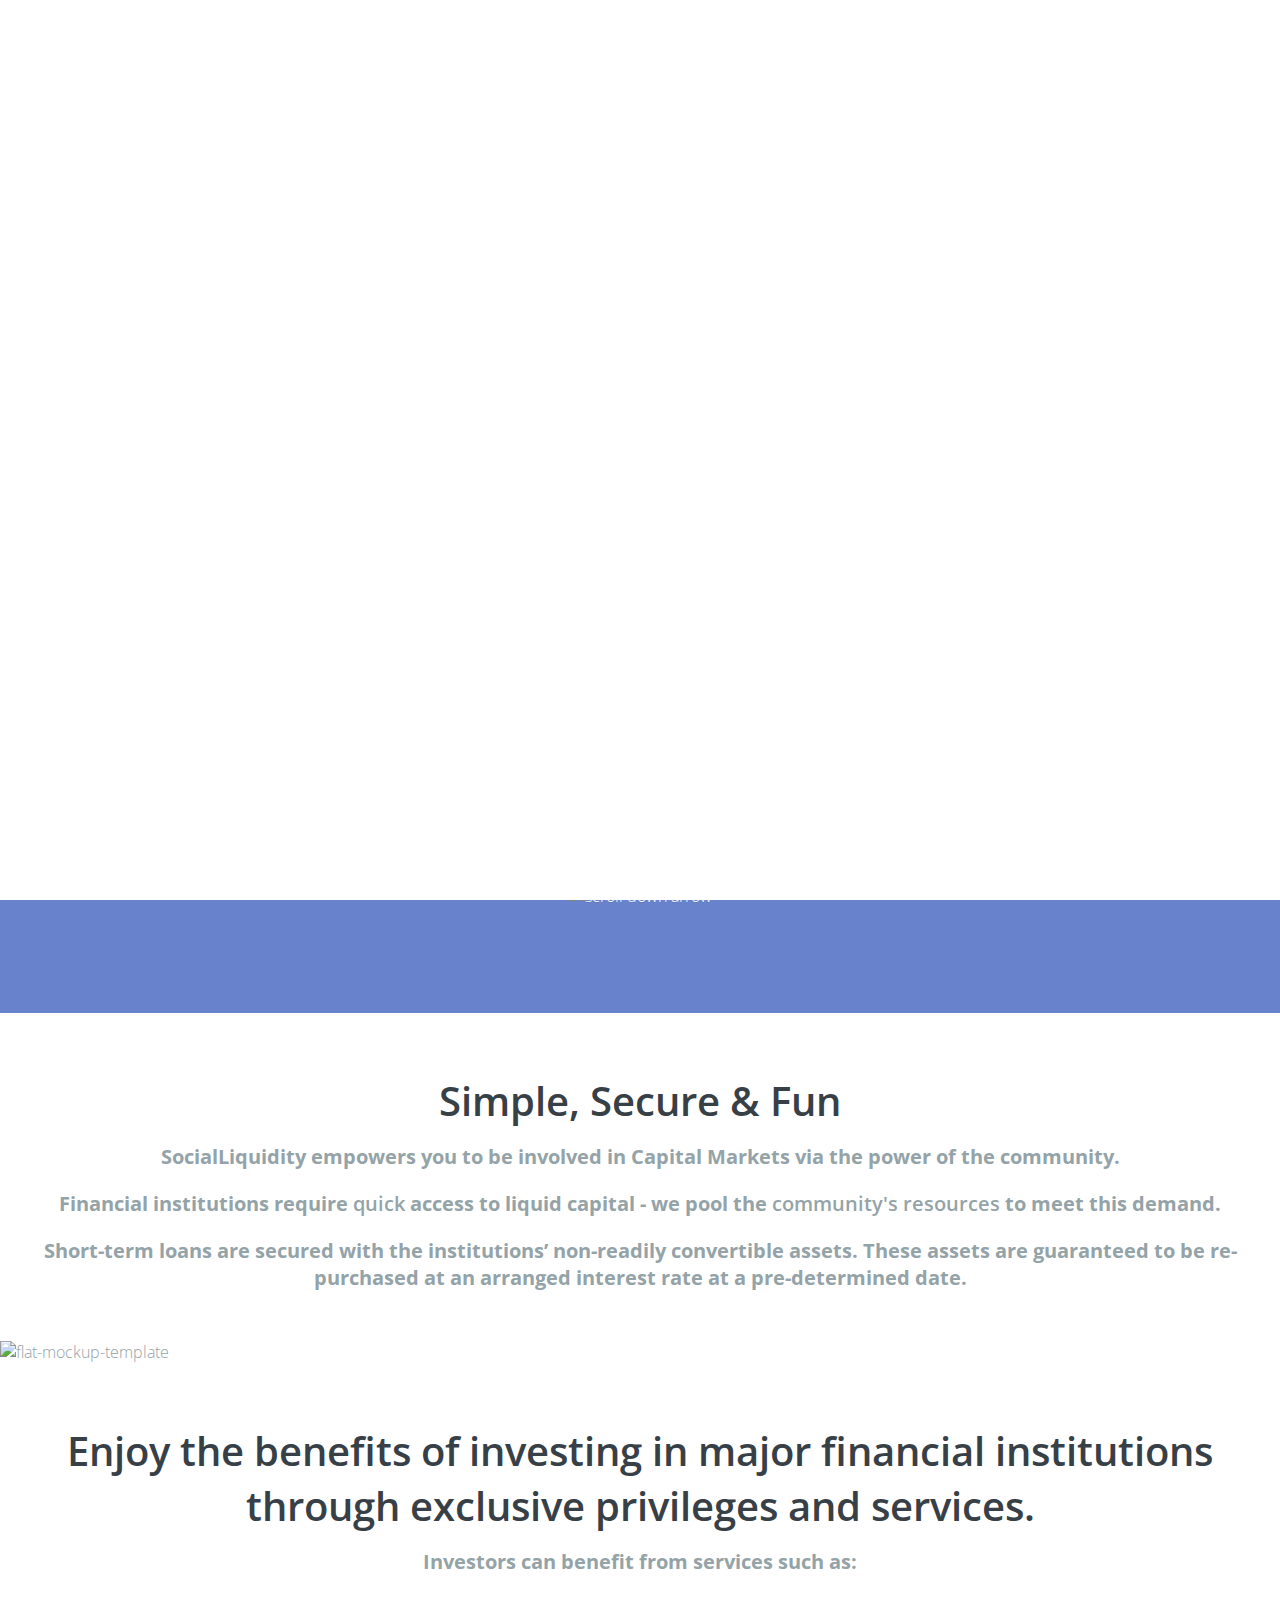
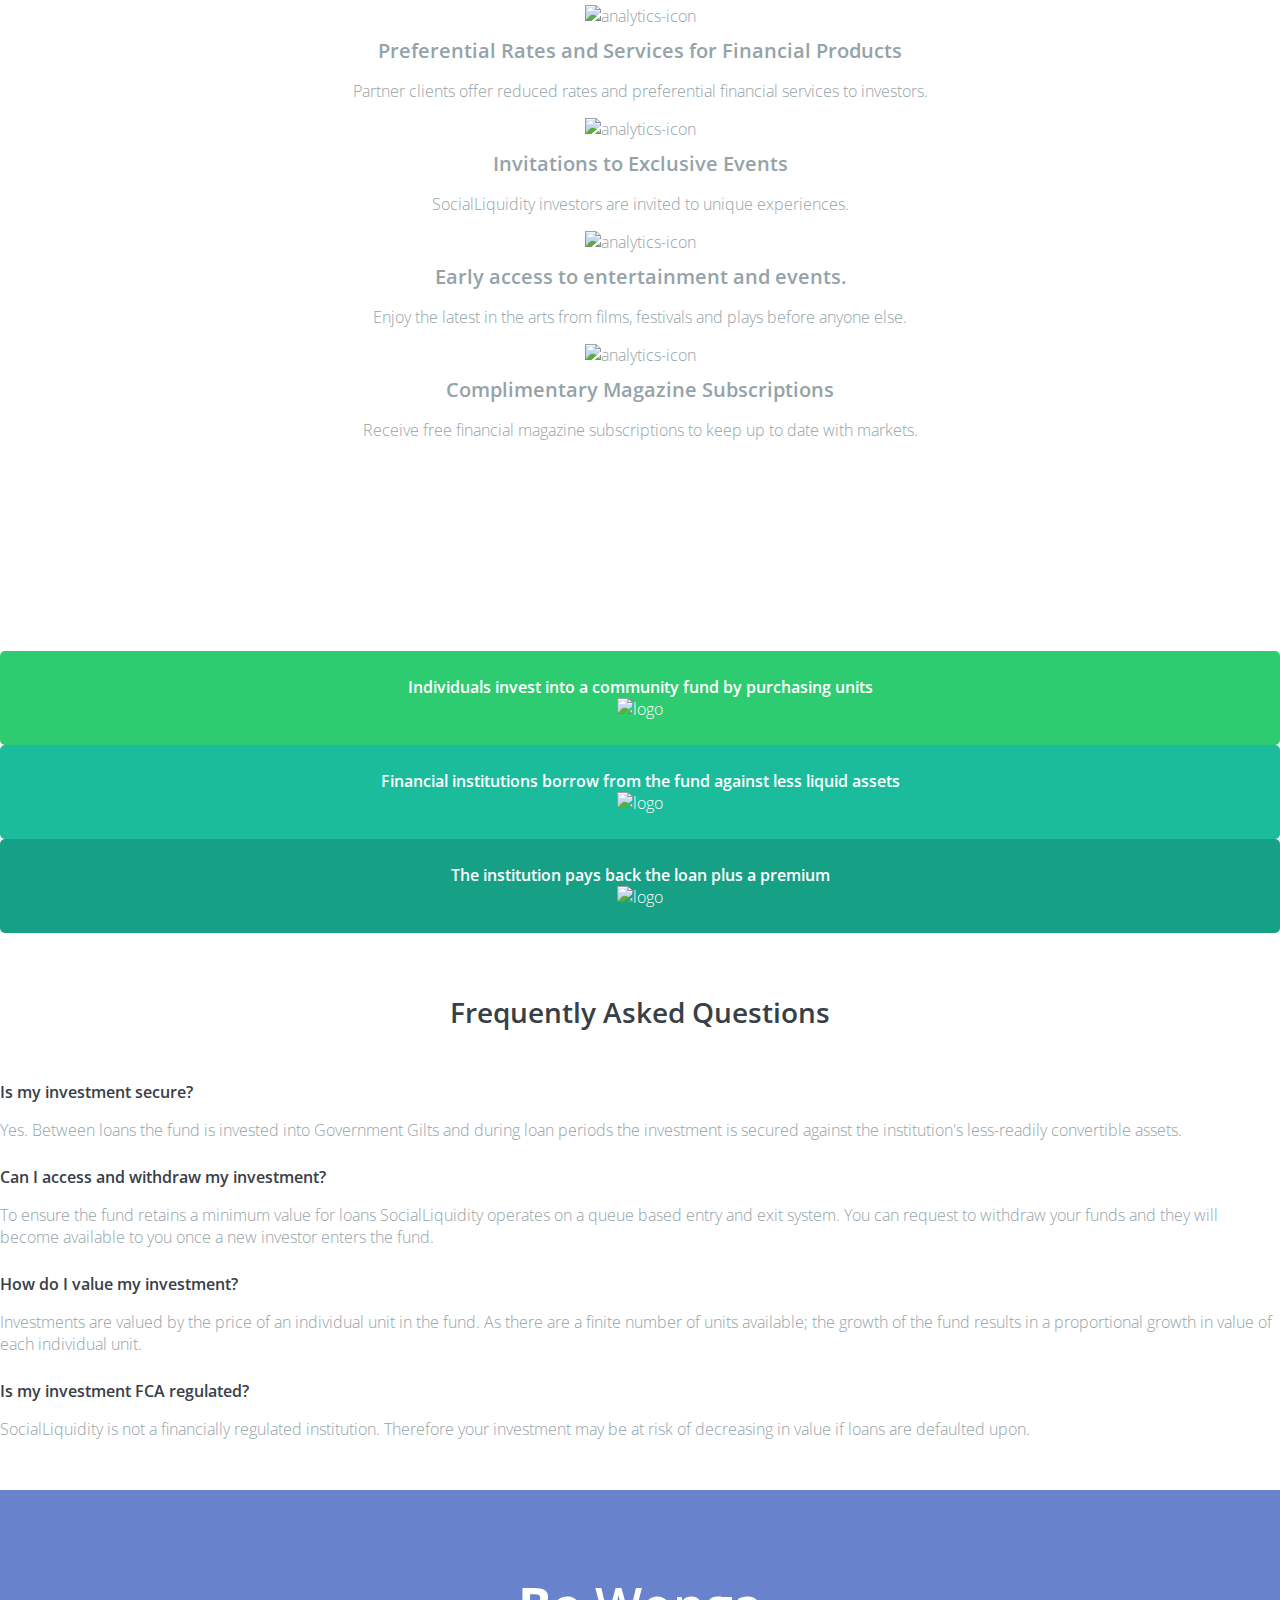
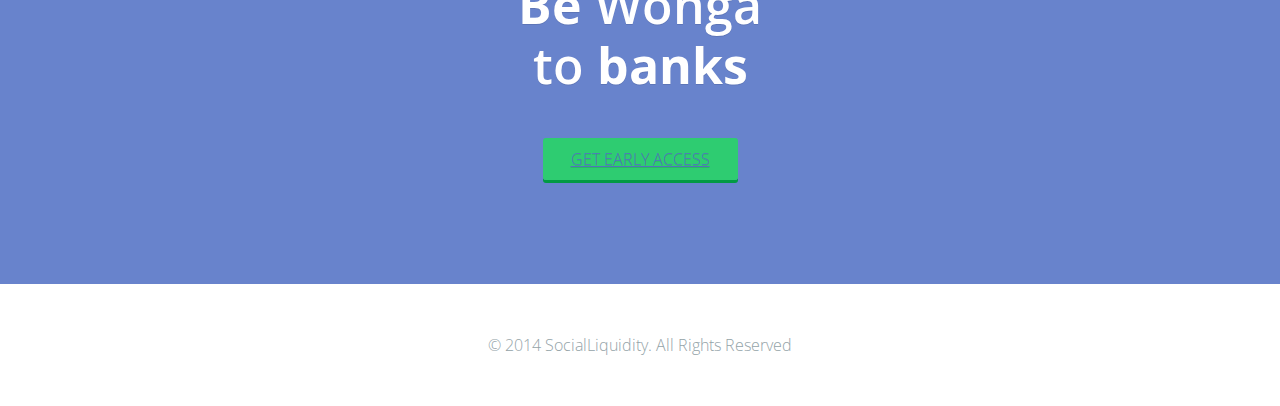
==== site/index.html @ 81add509 "conflicts managed" ====
<!DOCTYPE html>
<html lang="en">
<head>
 
	<meta charset="utf-8">
	<meta name="viewport" content="width=device-width, initial-scale=1.0">
	<meta name="description" content="Copyright Social Liquidity 2014">
	<title>Social Liquidity - be WONGA for Banks</title>
	 
	<link href="css/bootstrap.css" rel="stylesheet">
	 
	<link href="css/main.css" rel="stylesheet">
 
	<!--[if lt IE 9]>
	  <script src="js/html5shiv.js"></script>
	  <script src="js/respond.min.js"></script>
	<![endif]-->
 
	<link rel="shortcut icon" href="images/favicon.png">
	<script src="js/pace.js"></script>
 
	<link href='http://fonts.googleapis.com/css?family=Open+Sans:300,600' rel='stylesheet' type='text/css'>
</head>

<body>
	<div class="preloader"></div>
	
	<!-- Fixed navbar -->
	    <div id="navigation" class="navbar navbar-default navbar-fixed-top">
	      <div class="container">
	        <div class="navbar-header">
	          <button type="button" class="navbar-toggle" data-toggle="collapse" data-target=".navbar-collapse">
	            <span class="icon-bar"></span>
	            <span class="icon-bar"></span>
	            <span class="icon-bar"></span>
	          </button>
	          <a class="navbar-brand" href="#"><span class="glyphicon glyphicon-tint"></span><b>Social Liquidity</b></a>
	        </div>
	        <div class="navbar-collapse collapse">
	          <ul class="nav navbar-nav">
	            <li class="active"><a href="#top" class="smothscroll">Home</a></li>
	            <li><a href="#simplesecurefun" class="smothScroll">Simple, Secure & Fun</a></li>
	            <li><a href="#makemoney" class="smothscroll">Make Money</a></li>
	            <li><a href="#exclusiveoffers" class="smothScroll">Exclusive Offers</a></li>
	    	  </ul>
	    	  <ul class="nav navbar-nav navbar-right">
	          	<li><form action="investor.html"><button type="submit" class="btn btn-success btn-lg"><span class="glyphicon glyphicon-user"></span> Log In</button></form></li>
	          </ul>
	        </div><!--/.nav-collapse -->
	      </div>
	    </div>
	
    <! -- ******************** MASTHEAD SECTION ******************** -->	
	<main id="top" class="masthead" role="main">
		<div class="container">
			<div class="logo"> 
			<h1 class="pageHeading"><span class="glyphicon glyphicon-tint"></span> Social Liquidity</h1>
			</div>
 
			<h1>Be <strong>Wonga</strong> for <strong>banks</strong>...</h1>
 
			<div class="row">
				<div class="col-md-6 col-sm-12 col-md-offset-3 subscribe">
					<form class="form-horizontal" role="form" action="subscribe.php" id="subscribeForm" method="POST">
						<div class="form-group">
							<div class="col-md-7 col-sm-6 col-sm-offset-1 col-md-offset-0">
								<input class="form-control input-lg" name="email" type="email" id="address" placeholder="Enter your email" data-validate="validate(required, email)" required="required">
							</div>
							<div class="col-md-5 col-sm-4">
								<button type="submit" class="btn btn-success btn-lg">GET EARLY ACCESS</button>
							</div>
						</div>
					</form>
					<span id="result" class="alertMsg"></span> </div>
				</div>
 
				<a href="index.html#explore" class="scrollto">
				<p>SCROLL DOWN TO EXPLORE</p>
				<p class="scrollto--arrow"><img src="images/scroll_down.png" alt="scroll down arrow"></p>
				</a>
		</div><! --/container -->
	</main><! --/main -->
 

    <! -- ******************** FEATURES SECTION ******************** -->	
	<div class="container" id="simplesecurefun">
 
		<div class="section-title">
			<h2>Simple, Secure & Fun</h2>
			<h4>SocialLiquidity empowers you to be involved in Capital Markets via the power of the community.</h4>
			<h4><p>Financial institutions require <strong>quick</strong> access to liquid capital - we pool the <strong>community's resources</strong> to meet this demand.</p>
						<p>Short-term loans are secured with the institutions’ non-readily convertible assets. These assets are guaranteed to be re-purchased at an arranged interest rate at a pre-determined date.</p></h4> 
		</div>

		<section class="row heroimg breath">
			<div class="col-md-12 text-center"> 
				<img src="images/mockupscreen.png" alt="flat-mockup-template">
			</div>
		</section><! --/section -->
 
		<div class="section-title" id="exclusiveoffers">
			<h2>Enjoy the benefits of investing in major financial institutions through exclusive privileges and services.</h2>
			<h4>Investors can benefit from services such as:</h4>
		</div>
		
		<section class="row features">
			<div class="col-sm-6 col-md-3">
				<div class="thumbnail"> 
					<img src="images/financial.png" alt="analytics-icon">
					<div class="caption">
						<h3>Preferential Rates and Services for Financial Products</h3>
						<p>Partner clients offer reduced rates and preferential financial services to investors.</p>
					</div>
				</div><! --/thumbnail -->
			</div><! --/col-sm-6-->
 
			<div class="col-sm-6 col-md-3">
				<div class="thumbnail"> 
					<img src="images/vip2.png" alt="analytics-icon">
					<div class="caption">
						<h3>Invitations to Exclusive Events</h3>
						<p>SocialLiquidity investors are invited to unique experiences.</p>
					</div>
				</div><! --/thumbnail -->
			</div><! --/col-sm-6-->
 
			<div class="col-sm-6 col-md-3">
				<div class="thumbnail"> 
					<img src="images/film.png" alt="analytics-icon">
					<div class="caption">
						<h3>Early access to entertainment and events.</h3>
						<p>Enjoy the latest in the arts from films, festivals and plays before anyone else.</p>
					</div>
				</div><! --/thumbnail -->
			</div><! --/col-sm-6-->
 
			<div class="col-sm-6 col-md-3">
				<div class="thumbnail"> 
					<img src="images/news3.png" alt="analytics-icon">
					<div class="caption">
						<h3>Complimentary Magazine Subscriptions</h3>
						<p>Receive free financial magazine subscriptions to keep up to date with markets.</p>
					</div>
				</div><! --/thumbnail -->
			</div><! --/col-sm-6-->
		</section><! --/section -->
	    <! -- ******************** Splash How It Works ******************** -->	  
		<div class="container" id="makemoney">
 
			<div class="pricingsplash">
				<h2>How does the process work?</h2>
				<h4></h4>
			</div>
			<section class="row breath planpricing">
			
				<div class="col-md-4">
					<div class="pricingsplash color1">
						<div class="planname"><strong>Individuals invest into a community fund by purchasing units</strong></div>
						<img src="images/piggy.png" alt="logo">
					</div><! --/pricingsplash -->
				</div><! --/col-md-4-->
				
				<div class="col-md-4">
					<div class="pricingsplash color2">
						<div class="planname"><strong>Financial institutions borrow from the fund against less liquid assets</strong></div>
						<img src="images/bank.png" alt="logo">
					</div><! --/pricingsplash -->
				</div><! --/col-md-4-->
				
				<div class="col-md-4">
					<div class="pricingsplash color3">
						<div class="planname"><strong>The institution pays back the loan plus a premium</strong></div>
						<img src="images/wallet.png" alt="logo">
					</div><! --/pricingsplash -->
				</div><! --/col-md-4-->
			</section><!-- /section planpricing -->
 

	    <! -- ******************** FAQ ******************** -->	  
 
		<div class="section-title">
			<h5>Frequently Asked Questions</h5>
		</div>
		
		<section class="row faq breath">
			<div class="col-md-6">
				<h6>Is my investment secure?</h6>
				<p>Yes. Between loans the fund is invested into Government Gilts and during loan periods the investment is secured against the institution's less-readily convertible assets.</p>
				<h6>Can I access and withdraw my investment?</h6>
				<p>To ensure the fund retains a minimum value for loans SocialLiquidity operates on a queue based entry and exit system. You can request to withdraw your funds and they will become available to you once a new investor enters the fund.</p>
			</div><! --/col-md-6 -->
			
			<div class="col-md-6">
				<h6>How do I value my investment?</h6>
				<p>Investments are valued by the price of an individual unit in the fund. As there are a finite number of units available; the growth of the fund results in a proportional growth in value of each individual unit.</p>
				<h6>Is my investment FCA regulated?</h6>
				<p>SocialLiquidity is not a financially regulated institution. Therefore your investment may be at risk of decreasing in value if loans are defaulted upon.</p>
			</div><! --/col-md-6 -->
		</section><! --/section faq -->
 
	</div><! --/container -->
 
	    <! -- ******************** FOOTER ******************** -->	  
		<main class="footercta" role="main">
			<div class="container">
				<h1>Be <strong>Wonga</strong> <br>
					 <strong>to</strong> banks</h1>
 
				<div class="row">
					<div class="col-md-12 breath text-center"> 
						<a href="index.html#top" class="btn btn-success btn-lg gototop">GET EARLY ACCESS</a> 
					</div>
				</div>
			</div><! --/container -->
		</main><! --/main -->
 
		<div class="container">
			<section class="row breath">
				<div class="col-md-12 footerlinks">
					<p>&copy; 2014 SocialLiquidity. All Rights Reserved</p>
				</div>
			</section><! --/section -->
		</div><! --/container -->
 
 
 
 
<script src="js/jquery.js"></script>
<script src="js/bootstrap.js"></script>
<script src="js/easing.js"></script>
<script src="js/nicescroll.js"></script>
 
 
<script>


 $(function() {
    $('.scrollto, .gototop').bind('click',function(event){
		 var $anchor = $(this);
		 $('html, body').stop().animate({
         scrollTop: $($anchor.attr('href')).offset().top
          }, 1500,'easeInOutExpo');
     event.preventDefault();
      });
  });
        

</script>
 
</body>
</html>
---- site/css/main.css ----
/*	################################################################

	Author: Carlos Alvarez
	URL: http://alvarez.is

	Project Name: LANDON - Bootstrap 3 Theme
	Version: 1.0
	URL: http://blacktie.co
	
################################################################# */ 

@charset "utf-8";

@font-face {
     font-family: Vincent;
     src: url('../fonts/Vincent-Regular.otf'); 
}

body{
	font-family:'Open Sans',Arial,sans-serif;
	background:#FFF;
	font-weight:300;
	height:100%;
	margin:0;
	padding:0;
	color:#94a3a8;
	}
	
strong,b{
	font-weight:600;
	}

h1{font-size:50px;line-height:60px;margin:25px 0;}
h2{font-size:40px;font-weight:600;margin:15px 0;}
h3{font-size:20px;margin:10px 0;font-weight:600;}
h4{font-size:20px;margin:10px 0;}
h5{font-size:28px;font-weight:600;margin:15px 0;color:#384047;}
h6{font-size:16px;font-weight:600;margin:10px 0;color:#384047;}

a{color:#5173bd;}
a:hover,a:focus{color:#5173bd;}

.preloader{
	background-color:#FFFFFF;
	position:fixed;
	width:100%;
	height:100%;
	z-index:9999999;
	}

.pace{
	-webkit-pointer-events:none;
	pointer-events:none;
	-webkit-user-select:none;
	-moz-user-select:none;
	user-select:none;
	z-index:9999999;
	position:fixed;
	margin:auto;
	top:0;
	left:0;
	right:0;
	bottom:0;
	height:2px;
	width:100%;
	background:#fff;
	}
	
.pace .pace-progress{
	-webkit-box-sizing:border-box;
	-moz-box-sizing:border-box;
	-ms-box-sizing:border-box;
	-o-box-sizing:border-box;
	box-sizing:border-box;
	-webkit-transition:width 1s ease-in-out 1s linear;
	-moz-transition:width 1s ease-in-out 1s linear;
	-ms-transition:width 1s ease-in-out 1s linear;
	-o-transition:width 1s ease-in-out 1s linear;
	transition:width 1s ease-in-out 1s linear;
	-webkit-transform:translate3d(0,0,0);
	-moz-transform:translate3d(0,0,0);
	-ms-transform:translate3d(0,0,0);
	-o-transform:translate3d(0,0,0);
	transform:translate3d(0,0,0);
	max-width:100%;position:fixed;
	z-index:9999999;display:block;
	position:absolute;
	left:0px;
	top:0px;
	height:100%;
	background:#61b5f0;
	}
	
.pace.pace-inactive{display:none;}

.btn,.btn-lg,.input-lg{border-radius:3px;}

.form-control{
	border-radius:3px;
	-webkit-box-shadow:none;
	box-shadow:none;border:0;
	}
	
.input-lg{height:55px;}

.btn-lg,.btn-group-lg>.btn{
	padding:10px 28px;
	height:52px;
	}
.breath{margin:50px auto;}

.highlight{background:#f4f4f4;margin-top:40px;}

.masthead{
	position:relative;
	padding:80px 15px;
	color:#FFF;
	text-align:center;
	text-shadow:0 1px 0 rgba(0,0,0,.1);
	background-color:#6883cc;
	background-image:url("../images/liquid_bg.jpg");
	background-repeat:no-repeat;
	background-position:center center;
	background-attachment:fixed;
	-webkit-background-size:100% auto;
	-moz-background-size:100% auto;
	-o-background-size:100% auto;
	background-size:100% auto;
	}

.masthead .container{
	animation:fadein 2s;
	-moz-animation:fadein 2s;
	-webkit-animation:fadein 2s;
	-o-animation:fadein 2s;
	}

.loading *{
	-webkit-animation:none!important;
	-moz-animation:none!important;
	-ms-animation:none!important;
	-o-animation:none!important;
	}

@keyframes fadein{
	from{opacity:0;
	-webkit-transform:translateY(-30px);
	-moz-transform:translateY(-30px);
	transform:translateY(-30px);}
	to{opacity:1;
	-webkit-transform:translateY(0);
	-moz-transform:translateY(0);
	transform:translateY(0);}}
	
@-moz-keyframes fadein { /* Firefox */
	 from {
	 opacity:0;
	 -webkit-transform: translateY(-30px);
	-moz-transform: translateY(-30px);
	transform: translateY(-30px);
	}to{opacity:1;-webkit-transform:translateY(0);-moz-transform:translateY(0);transform:translateY(0);}
	}

@-webkit-keyframes fadein { /* Safari and Chrome */
	 from {
	 opacity:0;
	 -webkit-transform: translateY(-30px);
	-moz-transform: translateY(-30px);
	transform: translateY(-30px);
}

to {
	opacity:1;
	-webkit-transform: translateY(0);
	-moz-transform: translateY(0);
	transform: translateY(0);
}
}
@-o-keyframes fadein { /* Opera */
 from {
 opacity:0;
 -webkit-transform: translateY(-30px);
-moz-transform: translateY(-30px);
transform: translateY(-30px);
}
to {
	opacity:1;
	-webkit-transform: translateY(0);
	-moz-transform: translateY(0);
	transform: translateY(0);
}
}
/*animation ends*/

.logo {
	padding: 45px 0;
	text-align:center;
}
.btn-large {
	font-size:18px;
	padding:20px 50px;
	margin:5px 10px;
}
.btn-success {
	background-color: #2ecc71;
	background-image:none;
	border: 0;
	-webkit-box-shadow: 0 3px 0 rgba(2, 154, 67, 1);
	box-shadow: 0 3px 0 rgba(2, 154, 67, 1);
	line-height: 1.8;
}
.btn-success:hover, .btn-success:focus, .btn-success:active {
	background-color: #29c36a;
	color:#FFF;
	border: 0;
	-webkit-box-shadow: 0 3px 0 rgba(2, 139, 61, 1);
	box-shadow: 0 3px 0 rgba(2, 139, 61, 1);
}
.btn-blue {
	background-color: #58ACFA;
	background-image:none;
	border: 0;
	-webkit-box-shadow: 0 3px 0 rgba(88, 172, 251, 1);
	box-shadow: 0 3px 0 rgba(88, 172, 251, 1);
	line-height: 1.8;
}
.btn-blue:hover, .btn-success:focus, .btn-success:active {
	background-color: #0080FF;
	color:#FFF;
	border: 0;
	-webkit-box-shadow: 0 3px 0 rgba(0, 122, 255, 1);
	box-shadow: 0 3px 0 rgba(0, 122, 255, 1);
}
.btn-primary {
	background-color: #2db6d8;
	background-image:none;
	border-color: rgba(0, 0, 0, 0.1) rgba(0, 0, 0, 0.1) rgba(0, 0, 0, 0.25);
}
.btn-primary:hover, .btn-primary:focus, .btn-primary:active {
	background-color: #209ab8!important;
	color:#FFF!important;
}
.subscribe {
	padding: 45px 0;
}
.alertMsg {
	float: left;
	font-size: 14px;
	display: block;
	padding: 5px 17px;
}


/* Boucing Arrow Animation */

@keyframes arrowbounce {
from {
-webkit-transform: translateY(0);
-moz-transform: translateY(0);
transform: translateY(0);
}
to {
	-webkit-transform: translateY(-20px);
	-moz-transform: translateY(-20px);
	transform: translateY(-20px);
}
}
@-moz-keyframes arrowbounce { /* Firefox */
from {
-webkit-transform: translateY(0);
-moz-transform: translateY(0);
transform: translateY(0);
}
to {
	-webkit-transform: translateY(-20px);
	-moz-transform: translateY(-20px);
	transform: translateY(-20px);
}
}
@-webkit-keyframes arrowbounce { /* Safari and Chrome */
from {
-webkit-transform: translateY(0);
-moz-transform: translateY(0);
transform: translateY(0);
}
to {
	-webkit-transform: translateY(-20px);
	-moz-transform: translateY(-20px);
	transform: translateY(-20px);
}
}
@-o-keyframes arrowbounce { /* Opera */
from {
-webkit-transform: translateY(0);
-moz-transform: translateY(0);
transform: translateY(0);
}
to {
	-webkit-transform: translateY(-20px);
	-moz-transform: translateY(-20px);
	transform: translateY(-20px);
}
}
.scrollto, .scrollto:hover {
	margin:30px;
	display:block;
	color:#FFF;
	text-decoration:none;
	width:200px;
	margin:0 auto;
}
.scrollto--arrow {
	padding:10px;
}
.scrollto--arrow img {
	animation: arrowbounce 1s alternate infinite;
	-moz-animation: arrowbounce 1s alternate infinite; /* Firefox */
	-webkit-animation: arrowbounce 1s alternate infinite; /* Safari and Chrome */
	-o-animation: arrowbounce 1s alternate infinite; /* Opera */
}
/*========== 3. HERO IMAGE ==============*/

.section-title {
	text-align:center;
	margin-top:60px;
	margin-bottom:30px;
}
.section-title h2 {
	color:#384047;
}
.section-title h4 {
	color:#94a3a8;
}
.heroimg img, .clientlogo img {
	max-width:100%;
}
/*========== 4. FEATURES ==============*/

.features {
	margin:25px 0;
}
.thumbnail {
	border:0;
	text-align:center;
}
.thumbnail .caption p {
	color: #94a3a8;
}
/*Hover Animation*/

.thumbnail img {
	-moz-transition:all 0.6s ease;
	-webkit-transition:all 0.6s ease;
	-ms-transition:all 0.6s ease;
	-o-transition:all 0.6s ease;
	transition:all 0.6s ease;
}
.thumbnail:hover img {
	-moz-transform:scale(1.05);
	-webkit-transform:scale(1.05);
	-o-transform:scale(1.05);
	-ms-transform:scale(1.05);
	transform:scale(1.05);
	z-index:2;
}
/*========== 5. TESTIMONIALS ==============*/

.testblock {
	width:100%;
	height:auto;
	padding:20px;
	background:#FFF;
	-webkit-border-radius:5px;
	-moz-border-radius:5px;
	border-radius:5px;
	font-family:Georgia, "Times New Roman", Times, serif;
	font-style:italic;
	position:relative;
	line-height:28px;
	font-size:16px;
}
.testblock:after {
	top: 100%;
	left: 20%;
	border: solid transparent;
	content: " ";
	height: 0;
	width: 0;
	position: absolute;
	pointer-events: none;
	border-color: rgba(255, 255, 255, 0);
	border-top-color: #ffffff;
	border-width: 15px;
	margin-left: -15px;
}
.clientblock {
	margin-top:40px;
	margin-left:10px;
}
.clientblock img {
	float:left;
	-webkit-border-radius:100%;
	-moz-border-radius:100%;
	border-radius:100%;
}
.clientblock p {
	padding-left:80px;
	padding-top:13px;
}
.clientblock p strong {
	color:#384047;
	font-size:16px;
}
/* Animation */

.testblock {
	-moz-transition:all 0.6s ease;
	-webkit-transition:all 0.6s ease;
	-ms-transition:all 0.6s ease;
	-o-transition:all 0.6s ease;
	transition:all 0.6s ease;
}
.testblock:hover {
	-moz-transform:scale(1.05);
	-webkit-transform:scale(1.05);
	-o-transform:scale(1.05);
	-ms-transform:scale(1.05);
	transform:scale(1.05);
	z-index:2;
}
/*========== 6. PLANS AND PRICING ==============*/

.pricing {
padding:25px;
color:#FFF;
text-align:left;
-webkit-border-radius:5px;
-moz-border-radius:5px;
border-radius:5px;
}
.pricing .planname {
text-transform:uppercase;
font-weight:600;
}

.pricing .transactions {
text-transform:uppercase;
font-weight:600;
text-align: left;
line-height: .5em
}


.pricing .price {
font-size:52px;
font-weight:300;
margin:5px 0;
}
.pricing .billing {
text-transform:uppercase;
color:#FFF;
opacity:0.7;

}

.pricing .billing2 {
text-transform:uppercase;
color:#FFF;
opacity:0.7;
padding-left: 30em;
}
.pricing .price .curr {
display:inline-block;
font-size:20px;
vertical-align:super;
}
.pricing .price .per {
display:inline-block;
font-size:20px;
vertical-align: baseline;
}
.color1 {
background-color:#2ecc71;
}
.color2 {
background-color:#1abc9c;
}
.color3 {
background-color:#16a085;
}
/* Animation */

.pricing {
-moz-transition:all 0.6s ease;
-webkit-transition:all 0.6s ease;
-ms-transition:all 0.6s ease;
-o-transition:all 0.6s ease;
transition:all 0.6s ease;
}
.pricing:hover {
-moz-transform:scale(1.05);
-webkit-transform:scale(1.05);
-o-transform:scale(1.05);
-ms-transform:scale(1.05);
transform:scale(1.05);
z-index:2;
}

/*========== 6. Splash How It Works==============*/

.pricingsplash {
	padding:25px;
	color:#FFF;
	text-align:center;
	-webkit-border-radius:5px;
	-moz-border-radius:5px;
	border-radius:5px;
}
.pricingsplash .plannamesplash {
	text-transform:uppercase;
	font-weight:600;
}
.pricingsplash .pricesplash {
	font-size:52px;
	font-weight:300;
	margin:10px 0;
}
.pricingsplash .billingsplash {
	text-transform:uppercase;
	color:#FFF;
	opacity:0.7;
}
.pricingsplash .pricesplash .currsplash {
	display:inline-block;
	font-size:20px;
	vertical-align:super;
}
.pricingsplash .pricesplash .persplash {
	display:inline-block;
	font-size:20px;
	vertical-align: baseline;
}
.color1 {
	background-color:#2ecc71;
}
.color2 {
	background-color:#1abc9c;
}
.color3 {
	background-color:#16a085;
}
/* Animation */

.pricingsplash {
	-moz-transition:all 0.6s ease;
	-webkit-transition:all 0.6s ease;
	-ms-transition:all 0.6s ease;
	-o-transition:all 0.6s ease;
	transition:all 0.6s ease;
}
.pricingsplash:hover {
	-moz-transform:scale(1.05);
	-webkit-transform:scale(1.05);
	-o-transform:scale(1.05);
	-ms-transform:scale(1.05);
	transform:scale(1.05);
	z-index:2;
}
/*========== 7. FAQ ==============*/

.faq p {
	margin-bottom:25px;
}

/*==========8. FOOTER ==============*/


.footercta {
	padding: 60px 15px;
	color: #FFF;
	text-align: center;
	text-shadow: 0 1px 0 rgba(0, 0, 0, .1);
	background-color: #6883cc;
	background-image:url("../images/liquid_bg.jpg");
	background-repeat: no-repeat;
	background-position: center center;
	background-attachment: fixed;
	-webkit-background-size: cover;
	-moz-background-size: cover;
	-o-background-size: cover;
	background-size: cover;
}
.footerlinks {
	text-align:center;
}
.footerlinks a {
	text-align:center;
	padding:0 13px;
	display:inline-block;
	padding-bottom: 15px;
}



/*==========9. CUSTOM MEDIA QUERIES==============*/


/*MEDIA QUERIES*/

@media (max-width: 991px) {
 h1 {
font-size: 35px;
line-height: 50px;
margin: 15px 0;
}
 h2 {
font-size: 35px;
}
 .testimonials [class*="col-"]:not(:first-child) {
 margin-top: 40px;
}
 .planpricing [class*="col-"]:not(:first-child) {
 margin-top: 30px;
}
 .breath {
margin: 30px auto;
}
}
 @media (max-width: 767px) {
 h1 {
font-size: 30px;
line-height: 40px;
}
 h2 {
font-size: 30px;
line-height: 40px;
}
 .subscribe [class*="col-"]:not(:first-child) {
 margin-top: 30px;
}
 .masthead {
padding: 40px 15px;
}
}
 @media (max-width: 480px) {
	 /*Media Queries for smaller devices*/
	 .masthead {
	background-attachment: scroll;
}

}

#membersincedate {
font-style: italic;
}
div.glyphicon-tint {
    font-size: 2em;
}

#buymore{
float: left;
border-right-color: 1px solid red;
}
#sellunits{
float: right;
}

.pricing .date{
 font-size: .5em;
 text-align: left;
}

#transtype{

font-size: .75em;
padding-right: 15em;
}

#invested{
padding-left: 10em;
float: left;
border-color:2px solid red;
}


.logo:hover{
	cursor: pointer;
}

h1.pageHeading
{
    	font-family:'Open Sans',Arial,sans-serif;
}

.transactionframe
{
height:500px;
width:350px;
border:none;
margin-left:auto;
margin-right:auto;
}
#myChart{
position: absolute;
right: 400px;


}

#backtoinvestor{

	padding-left: 10em;
}
=======
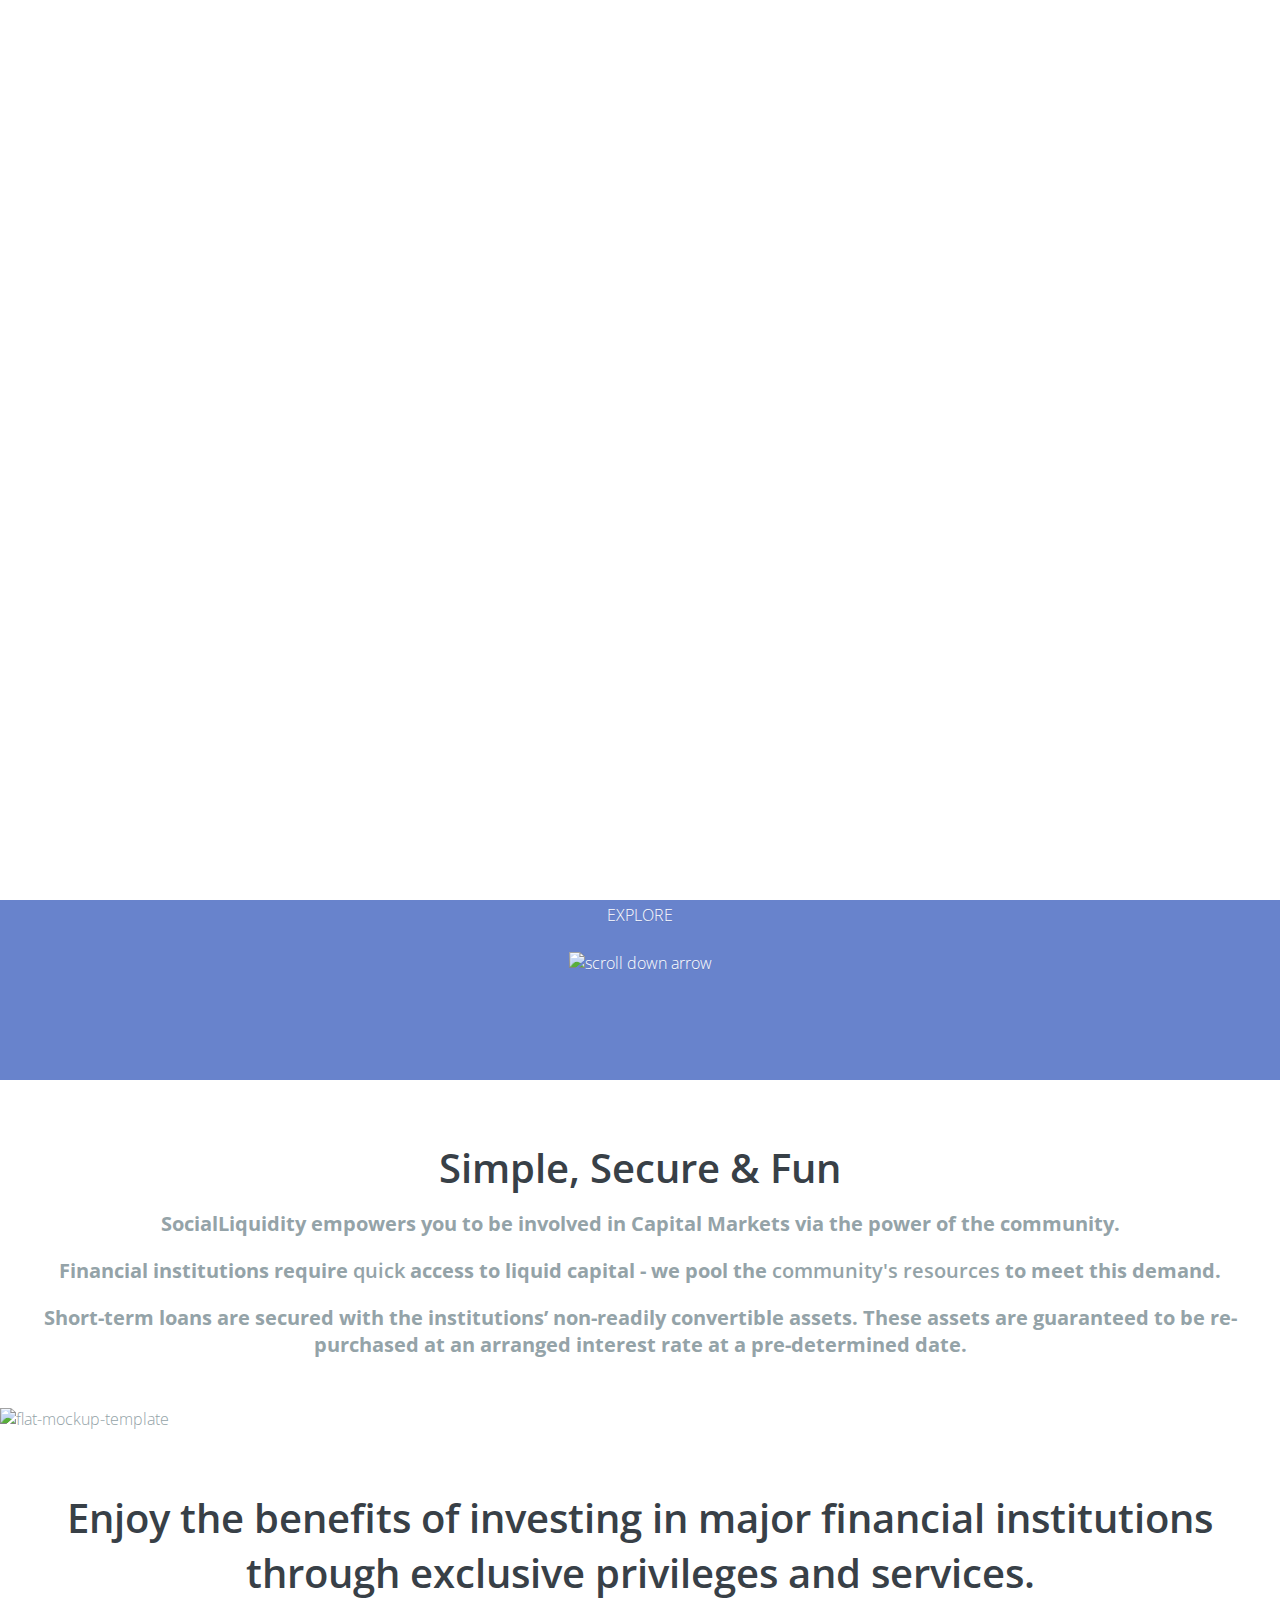
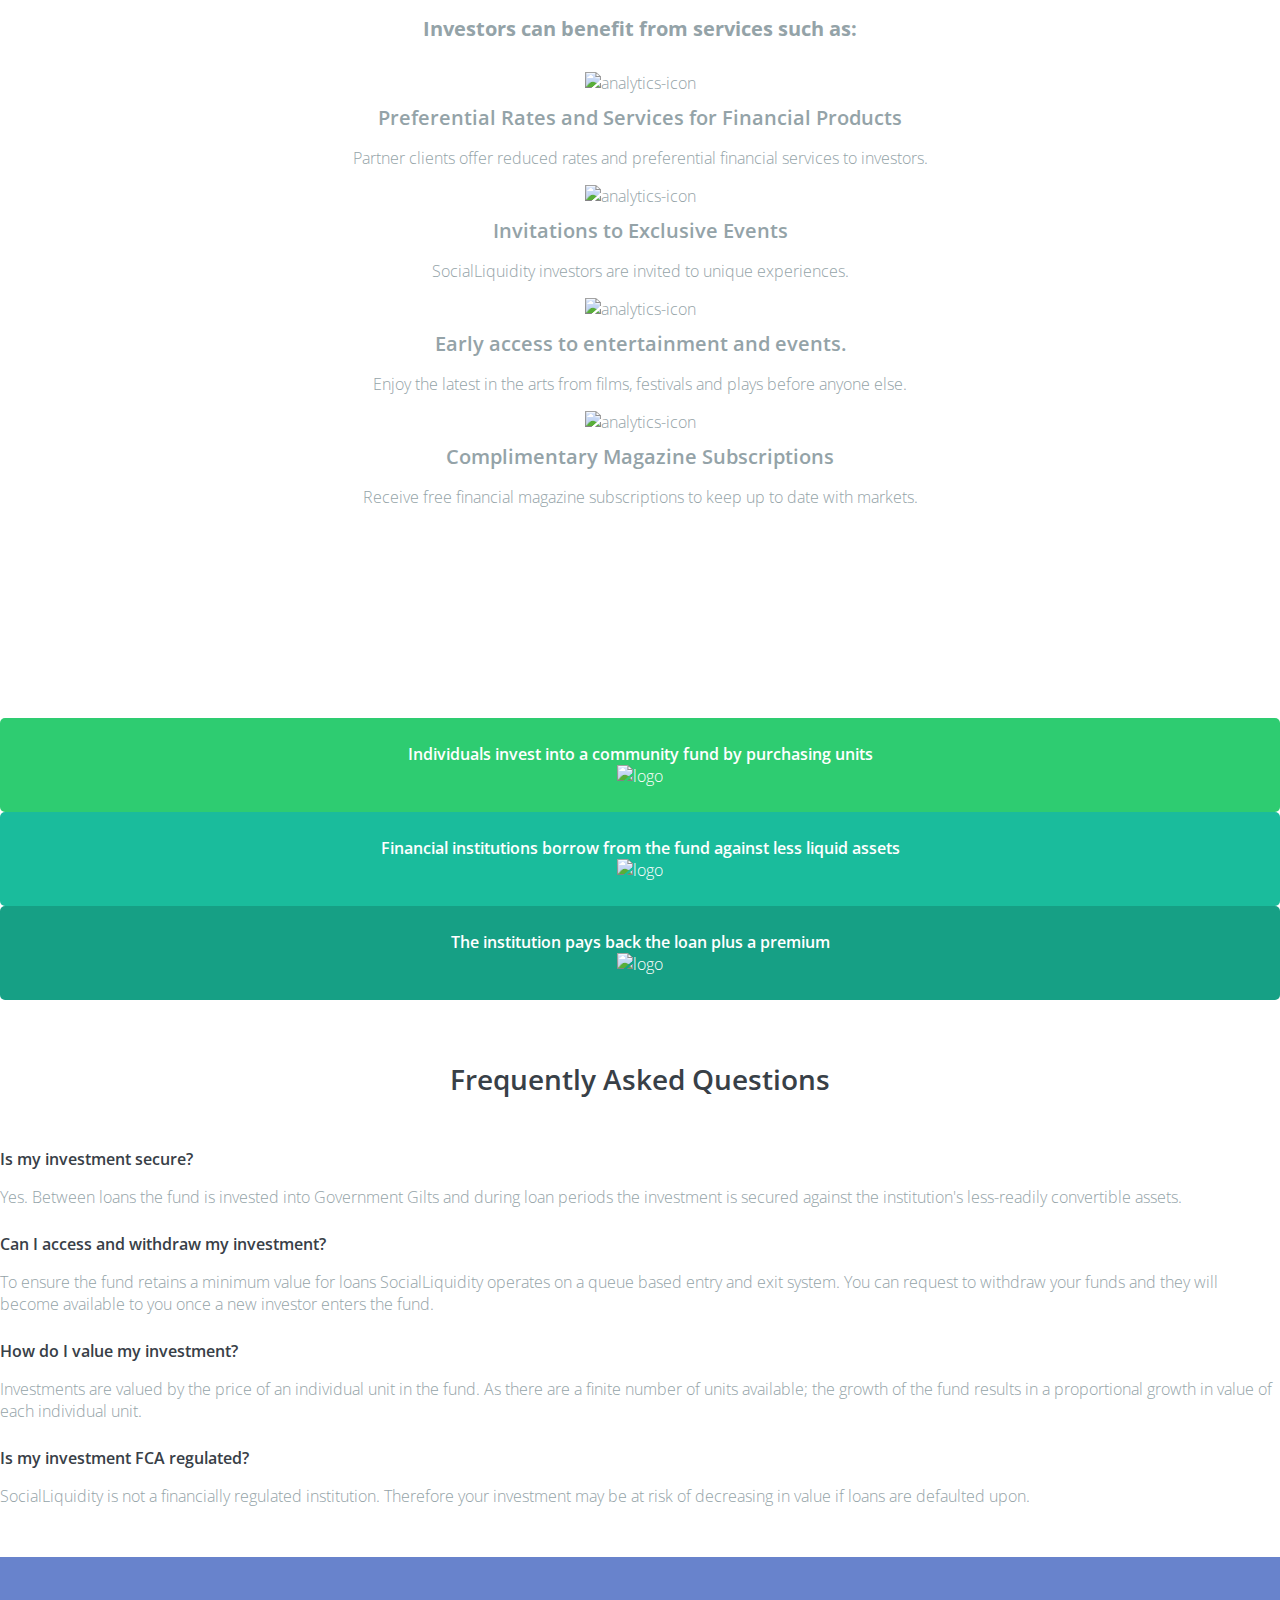
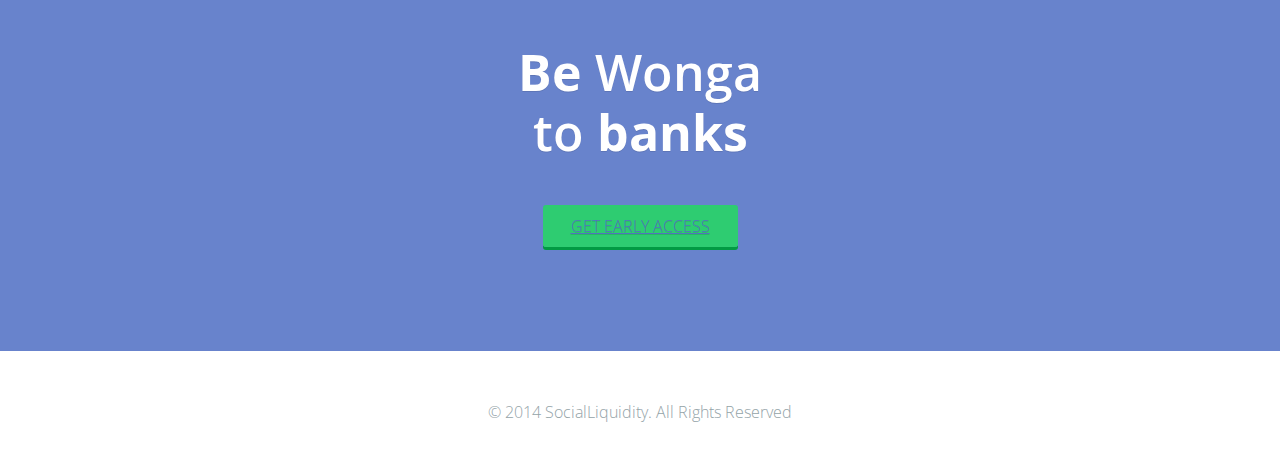
==== commit 2e9ff7d8: "updated for presentation" ====
--- a/site/index.html
+++ b/site/index.html
@@ -44,7 +44,7 @@
 	            <li><a href="#exclusiveoffers" class="smothScroll">Exclusive Offers</a></li>
 	    	  </ul>
 	    	  <ul class="nav navbar-nav navbar-right">
-	          	<li><form action="investor.html"><button type="submit" class="btn btn-success btn-lg"><span class="glyphicon glyphicon-user"></span> Log In</button></form></li>
+	          	<li><form action="investor.html"><input type="hidden" name="userid" value="9"><button type="submit" class="btn btn-success btn-lg"><span class="glyphicon glyphicon-user"></span> Log In</button></form></li>
 	          </ul>
 	        </div><!--/.nav-collapse -->
 	      </div>
@@ -53,6 +53,9 @@
     <! -- ******************** MASTHEAD SECTION ******************** -->	
 	<main id="top" class="masthead" role="main">
 		<div class="container">
+			<br/>
+			<br/>
+			<br/>
 			<div class="logo"> 
 			<h1 class="pageHeading"><span class="glyphicon glyphicon-tint"></span> Social Liquidity</h1>
 			</div>
@@ -61,23 +64,19 @@
  
 			<div class="row">
 				<div class="col-md-6 col-sm-12 col-md-offset-3 subscribe">
-					<form class="form-horizontal" role="form" action="subscribe.php" id="subscribeForm" method="POST">
-						<div class="form-group">
-							<div class="col-md-7 col-sm-6 col-sm-offset-1 col-md-offset-0">
-								<input class="form-control input-lg" name="email" type="email" id="address" placeholder="Enter your email" data-validate="validate(required, email)" required="required">
-							</div>
-							<div class="col-md-5 col-sm-4">
-								<button type="submit" class="btn btn-success btn-lg">GET EARLY ACCESS</button>
-							</div>
-						</div>
-					</form>
-					<span id="result" class="alertMsg"></span> </div>
+				<br/>	
+				<br/>
+				<br/>
+				<br/>
 				</div>
- 
-				<a href="index.html#explore" class="scrollto">
-				<p>SCROLL DOWN TO EXPLORE</p>
-				<p class="scrollto--arrow"><img src="images/scroll_down.png" alt="scroll down arrow"></p>
-				</a>
+			</div>
+			<br/>
+
+			<a href="#simplesecurefun" class="scrollto">
+			<p>SCROLL DOWN TO EXPLORE</p>
+			<p class="scrollto--arrow"><img src="images/scroll_down.png" alt="scroll down arrow"></p>
+			</a>
+			
 		</div><! --/container -->
 	</main><! --/main -->
  
